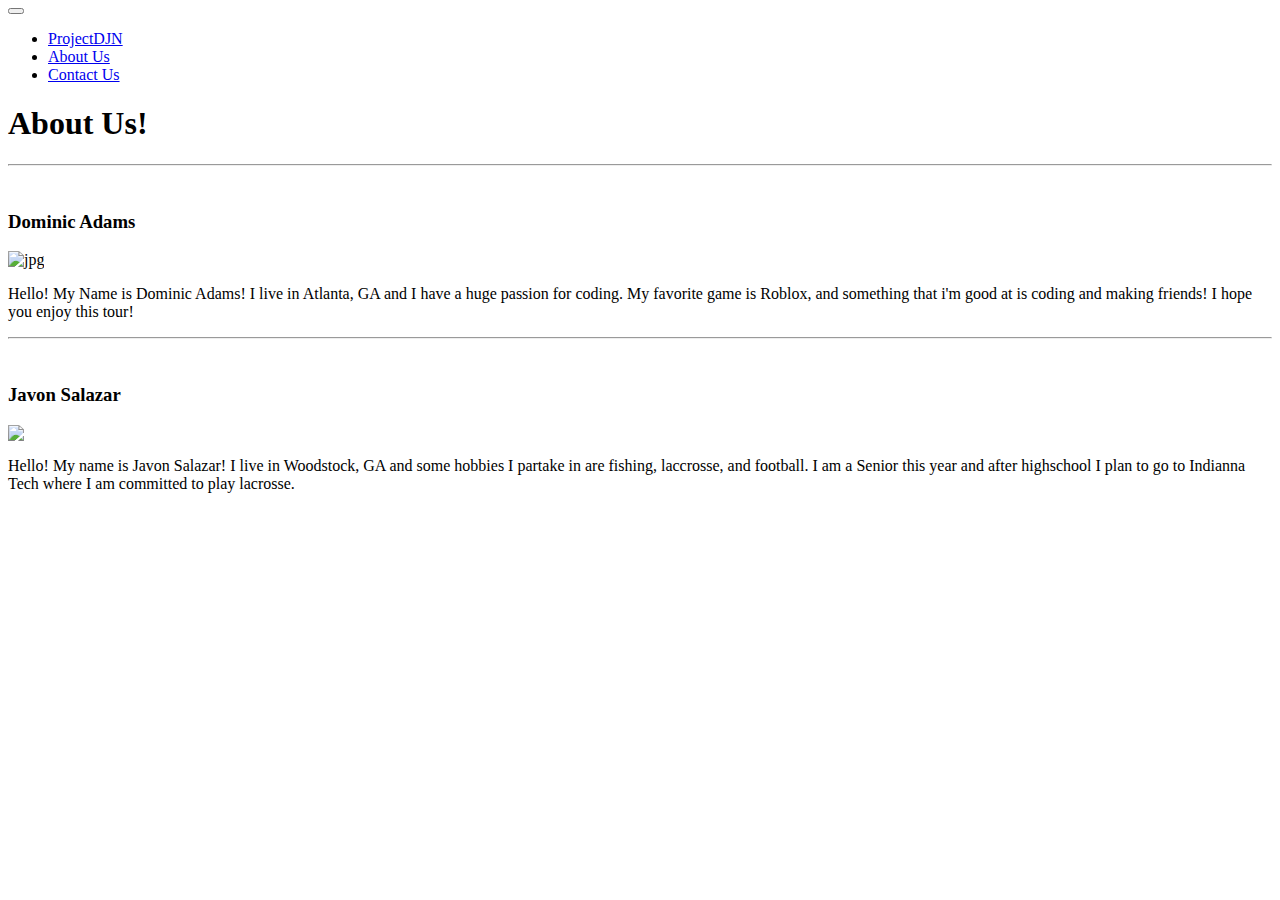
==== aboutus.html @ b5ac63f0 "aboutus.html" ====
<html lang="en">
<head>
    <link rel="stylesheet" type="text/css" href="style.css">
    <link href="https://cdn.jsdelivr.net/npm/bootstrap@5.3.2/dist/css/bootstrap.min.css" rel="stylesheet" integrity="sha384-T3c6CoIi6uLrA9TneNEoa7RxnatzjcDSCmG1MXxSR1GAsXEV/Dwwykc2MPK8M2HN" crossorigin="anonymous">
    <meta charset="UTF-8">
    <meta name="viewport" content="width=device-width, initial-scale=1.0">
    <title>About Us</title>
</head>
<body class="class-for-abtus">
    <nav class="navbar navbar-expand-lg bg-body-tertiary">
        <div class="container-fluid">
          
          <button class="navbar-toggler" type="button" data-bs-toggle="collapse" data-bs-target="#navbarNav" aria-controls="navbarNav" aria-expanded="false" aria-label="Toggle navigation">
            <span class="navbar-toggler-icon"></span>
          </button>
          <div class="collapse navbar-collapse" id="navbarNav">
            <ul class="navbar-nav">
              <li class="nav-item">
                <a class="nav-link active" aria-current="page" href="app.html">ProjectDJN</a>
              </li>
              <li class="nav-item">
                <a class="nav-link" href="aboutus.html">About Us</a>
              </li>
              <li class="nav-item">
                <a class="nav-link" href="contactus.html">Contact Us</a>
              </li>
            </ul>
          </div>
        </div>
      </nav>
      <h1>About Us!</h1>
      <hr>
      <br>
      <h3>Dominic Adams</h3>
      <img src="c:\Users\kenjs\OneDrive\Pictures\Camera Roll\WIN_20240324_10_56_38_Pro.jpg" alt="jpg">
      <p>Hello! My Name is Dominic Adams! I live in Atlanta, GA and I have a huge passion for coding. My favorite game is Roblox, and something that i'm good at is coding and making friends! I hope you enjoy this tour!</p>
      <hr>
      <br>
      <h3>Javon Salazar</h3>
      <img src="c:\Users\kenjs\OneDrive\Pictures\Camera Roll\WIN_20240324_11_16_09_Pro.jpg">
      <p>Hello! My name is Javon Salazar! I live in Woodstock, GA and some hobbies I partake in are fishing, laccrosse, and football. I am a Senior this year and after highschool I plan to go to Indianna Tech where I am committed to play lacrosse.</p>
</body>
</html>
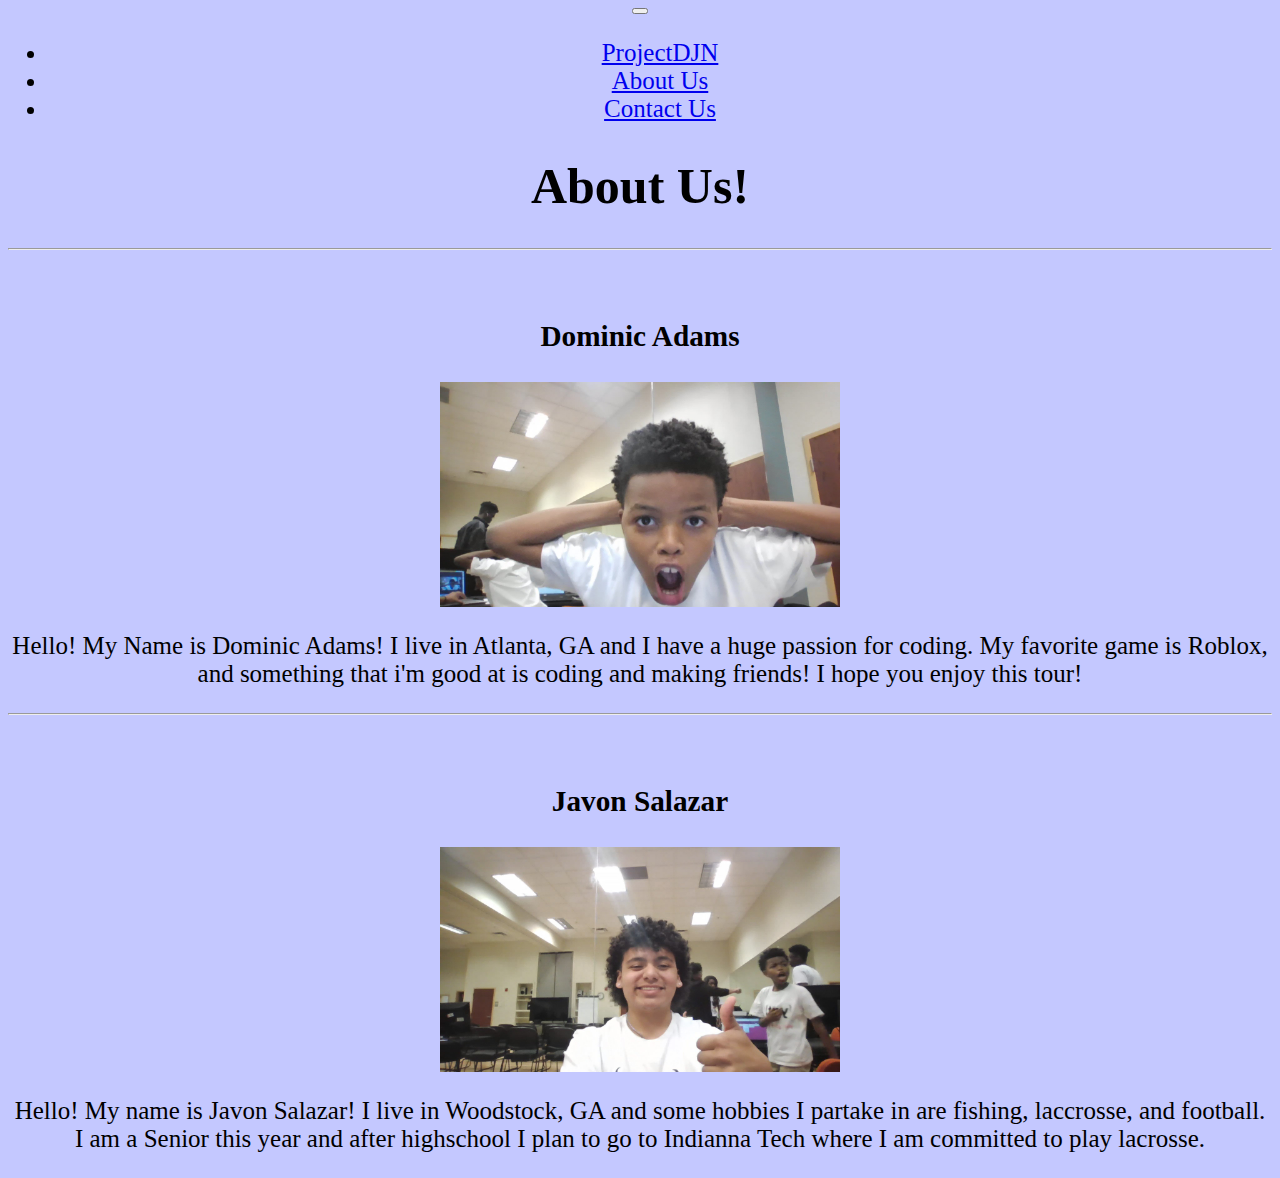
==== commit 6aa5f11d: "Update aboutus.html" ====
--- a/aboutus.html
+++ b/aboutus.html
@@ -32,12 +32,12 @@
       <hr>
       <br>
       <h3>Dominic Adams</h3>
-      <img src="c:\Users\kenjs\OneDrive\Pictures\Camera Roll\WIN_20240324_10_56_38_Pro.jpg" alt="jpg">
+      <img src="WIN_20240324_10_56_38_Pro.jpg" alt="jpg">
       <p>Hello! My Name is Dominic Adams! I live in Atlanta, GA and I have a huge passion for coding. My favorite game is Roblox, and something that i'm good at is coding and making friends! I hope you enjoy this tour!</p>
       <hr>
       <br>
       <h3>Javon Salazar</h3>
-      <img src="c:\Users\kenjs\OneDrive\Pictures\Camera Roll\WIN_20240324_11_16_09_Pro.jpg">
+      <img src="WIN_20240324_11_16_09_Pro.jpg">
       <p>Hello! My name is Javon Salazar! I live in Woodstock, GA and some hobbies I partake in are fishing, laccrosse, and football. I am a Senior this year and after highschool I plan to go to Indianna Tech where I am committed to play lacrosse.</p>
 </body>
-</html>+</html>
--- a/style.css
+++ b/style.css
@@ -0,0 +1,71 @@
+
+.class-for-index{
+    text-align: center;
+    color: white;
+    font-size: 40;
+}
+.class-for-app {
+    background-color: rgb(196, 200, 255);
+    color:  lab(67 -20.69 6.76);
+    text-align: center;
+    font-size:25px;
+    
+}
+.class-for-iframes{
+    border: 2px;
+    border-color: #f43636b3;
+    border-style:dashed
+}
+.class-for-b1{
+background-color: lab(67 -20.69 6.76);
+  border: none;
+  color: white;
+  padding: 15px 32px;
+  text-align: center;
+  text-decoration: none;
+  display: inline-block;
+  font-size: 18px;}
+
+.class-for-b2{
+    border: none;
+    color: black;
+    text-align: center;
+    text-decoration: none;
+    display: inline-block;
+    font-size: 19px;
+}
+#background-video {
+    height: 100vh;
+    width: 100vw;
+    object-fit: cover;
+    position: fixed;
+    left: 0;
+    right: 0;
+    top: 0;
+    bottom: 0;
+    z-index: -1;
+  }
+  
+  @media (max-width: 750px) {
+      #background-video { display: none; }
+      body {
+        background: url("file:///C:/Users/kenjs/Downloads/pexels_videos_3931%20(1080p).mp4") no-repeat;
+        background-size: cover;
+      }
+  }
+  .class-for-abtus{
+    background-color: rgb(196, 200, 255);
+    color: black;
+    text-align: center;
+    font-size: 25px;
+    img{
+        width: 400px;;
+    }
+  }
+  .class-for-contactus{
+    background-color: rgb(196, 200, 255);
+    color: black;
+    text-align: center;
+    font-size: 25px;
+  }
+  